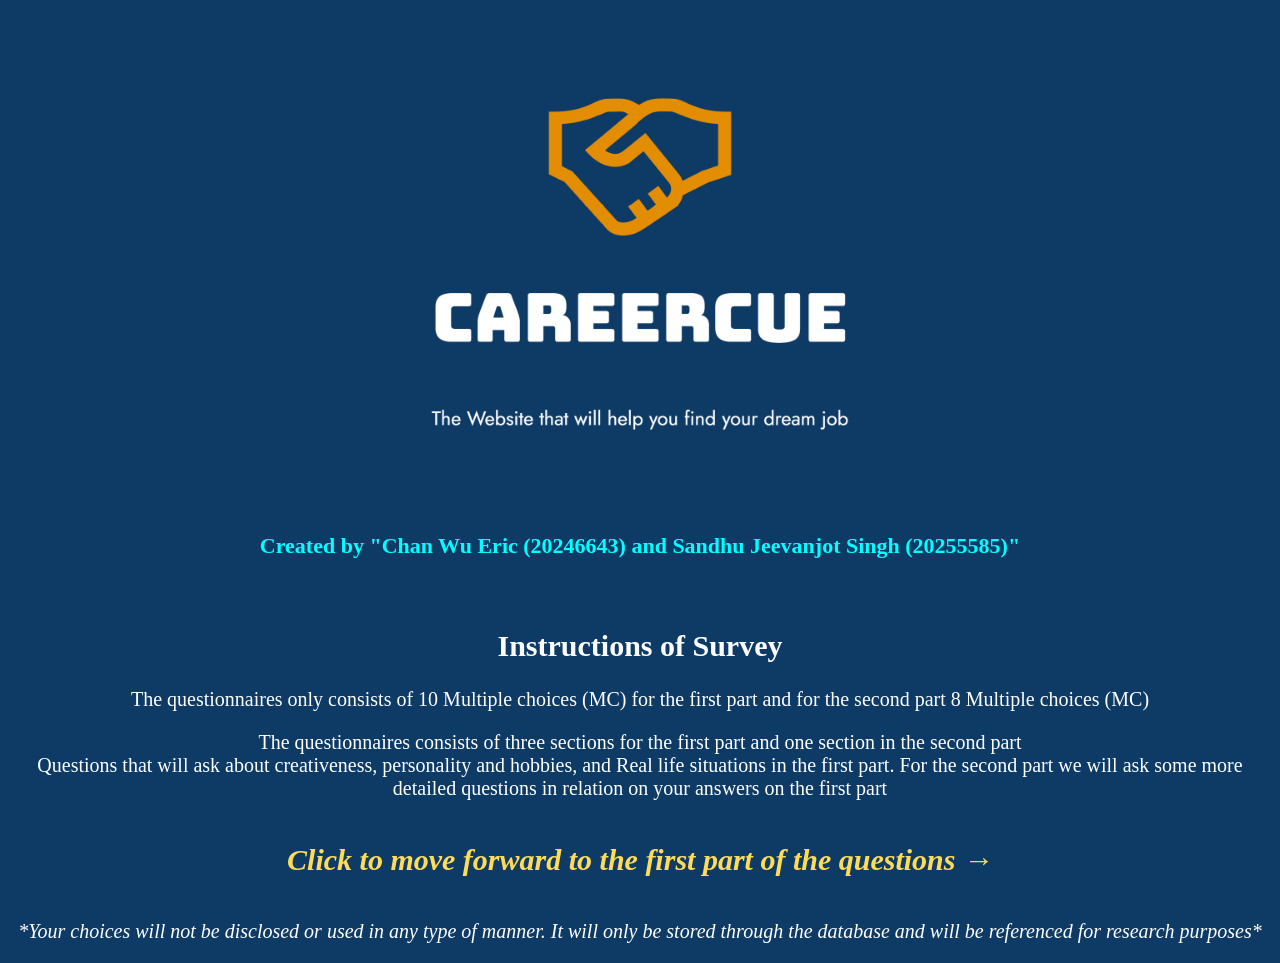
==== CreativeQuestionsPage.html @ 53a71f09 "Add files via upload" ====
<!DOCTYPE html>
<html>
<head>
<title>Survey page "Creative questions"</title>
<link rel="stylesheet" href="style.css">
<link rel="stylesheet" href="style2.css">
</head>
<style>
		.container {
            display: flex;
            justify-content: center;
            align-items: center;
           
        }
		
		center {
			color: black;
			font-size: 20px;
			}
			
		ul {
		list-style-type: none;
		margin: 0;
		padding: 0;
		}
		
		a:link {
		 color: white;
		 }

        /* visited link*/
		
		 a:visited {
		 color: grey;
		 }
		 
		/* mouse over link*/
		
		 a:hover {
		 color: yellow;
		 }
		 
		 a:link {
			text-decoration: none;
		}

		a:visited {
		  text-decoration: none;
		}

		a:hover {
		  text-decoration: underline;
		}

		a:active {
		  text-decoration: underline;
		}
        button {
		background-color: #007BFF;
		color: white;
		padding: 12px 28px;
		border: none;
		border-radius: 6px;
		font-size: 16px;
		font-weight: bold;
		cursor: pointer;
		transition: background-color 0.3s ease;
        }
        button:hover {
		background-color: #0056b3;
		}
		.progress-container {
		width: 50%;              
		margin: 20px auto;       
		background-color: #eee;
		border-radius: 5px;
		height: 20px;
		}

		.progress-bar {
		height: 100%;
		background-color: #4caf50;
		border-radius: 5px;
		}	

		.progress-text {
		text-align: center;
		color: white;
		font-size: 18px;
		margin-top: 8px;
		}
	
</style>
<body style="background-color: #0D3B66;">

<center>
<h1>Creative Questions [1]</h1>
<p>The first part of the Questionnaire</p>
<p>This part consists of questions asking you about your imagination and creativeness</p>

<form id ="creativeForm">
<ul class ="survey">


	<li> 
    <h3><strong>Question 1</strong></h3>
    <p><strong>If you were to choose a position in football, which position would you want to be?</strong></p>
    <ul class="choices"> 
        <li><label><input type="radio" name="question0" value="A" data-points="4" required /> <span>Forward</span></label></li>
        <li><label><input type="radio" name="question0" value="B" data-points="3" required /> <span>Midfielder</span></label></li>
        <li><label><input type="radio" name="question0" value="C" data-points="2" required /> <span>Defender</span></label></li>
        <li><label><input type="radio" name="question0" value="D" data-points="1" required /> <span>Goalkeeper</span></label></li>
    </ul>
</li>

<li> 
    <h3><strong>Question 2</strong></h3>
    <p><strong>What superpower would you want to have?</strong></p>
    <ul class="choices"> 
        <li><label><input type="radio" name="question1" value="A" data-points="4" required /> <span>Super Speed</span></label></li>
        <li><label><input type="radio" name="question1" value="B" data-points="3" required /> <span>Super Strength</span></label></li>
        <li><label><input type="radio" name="question1" value="C" data-points="2" required /> <span>Teleportation</span></label></li>
        <li><label><input type="radio" name="question1" value="D" data-points="1" required /> <span>Mind Reading</span></label></li>
    </ul>
</li>

<li> 
    <h3><strong>Question 3</strong></h3>
    <p><strong>What animal would you want to be?</strong></p>
    <ul class="choices"> 
        <li><label><input type="radio" name="question2" value="A" data-points="4" required /> <span>Lion</span></label></li>
        <li><label><input type="radio" name="question2" value="B" data-points="3" required /> <span>Dolphin</span></label></li>
        <li><label><input type="radio" name="question2" value="C" data-points="2" required /> <span>Chimpanzee</span></label></li>
        <li><label><input type="radio" name="question2" value="D" data-points="1" required /> <span>Sloth</span></label></li>
    </ul>
</li>

<li> 
    <h3><strong>Question 4</strong></h3>
    <p><strong>If a movie were made about you, what would its title be?</strong></p>
    <ul class="choices"> 
        <li><label><input type="radio" name="question3" value="A" data-points="1" required /> <span>The Organizer</span></label></li>
        <li><label><input type="radio" name="question3" value="B" data-points="2" required /> <span>The Team Player</span></label></li>
        <li><label><input type="radio" name="question3" value="C" data-points="4" required /> <span>The Chosen One</span></label></li>
        <li><label><input type="radio" name="question3" value="D" data-points="3" required /> <span>The Strategist</span></label></li>
    </ul>
</li>

<li> 
    <h3><strong>Question 5</strong></h3>
    <p><strong>If someone were to think of the type of person you would be, what would you want them to think about you?</strong></p>
    <ul class="choices"> 
        <li><label><input type="radio" name="question4" value="A" data-points="4" required /> <span>Outgoing</span></label></li>
        <li><label><input type="radio" name="question4" value="B" data-points="1" required /> <span>Easygoing</span></label></li>
        <li><label><input type="radio" name="question4" value="C" data-points="3" required /> <span>Smart</span></label></li>
        <li><label><input type="radio" name="question4" value="D" data-points="2" required /> <span>Friendly to talk to</span></label></li>
    </ul>
</li>

<li> 
    <h3><strong>Question 6</strong></h3>
    <p><strong>You start a new world in a game, what would you do first?</strong></p>
    <ul class="choices"> 
        <li><label><input type="radio" name="question5" value="A" data-points="2" required /> <span>Build a House</span></label></li>
        <li><label><input type="radio" name="question5" value="B" data-points="3" required /> <span>Find supplies</span></label></li>
        <li><label><input type="radio" name="question5" value="C" data-points="4" required /> <span>Try to explore</span></label></li>
        <li><label><input type="radio" name="question5" value="D" data-points="1" required /> <span>Invite a friend to join, since you prefer playing with others</span></label></li>
    </ul>
</li>

<li> 
    <h3><strong>Question 7</strong></h3>
    <p><strong>If you were able to visit a timeline of your choice, where would you go?</strong></p>
    <ul class="choices"> 
        <li><label><input type="radio" name="question6" value="A" data-points="4" required /> <span>The Future</span></label></li>
        <li><label><input type="radio" name="question6" value="B" data-points="2" required /> <span>The Jurassic Period (The Past)</span></label></li>
        <li><label><input type="radio" name="question6" value="C" data-points="1" required /> <span>Stay in the present</span></label></li>
        <li><label><input type="radio" name="question6" value="D" data-points="3" required /> <span>75 years ago (Industrial Era)</span></label></li>
    </ul>
</li>

<li> 
    <h3><strong>Question 8</strong></h3>
    <p><strong>If there were 3 doors in front of you and only 1 door had 1 million dollars behind it, which door would you open?</strong></p>
    <ul class="choices"> 
        <li><label><input type="radio" name="question7" value="A" data-points="4" required /> <span>The first door that says “There is 1 million dollars in this door”</span></label></li>
        <li><label><input type="radio" name="question7" value="B" data-points="2" required /> <span>The second door that says “Pick the door to the left”</span></label></li>
        <li><label><input type="radio" name="question7" value="C" data-points="1" required /> <span>The third door says “There is definitely no money in this door”</span></label></li>
        <li><label><input type="radio" name="question7" value="D" data-points="3" required /> <span>Pick a random door</span></label></li>
    </ul>
</li>

<li> 
    <h3><strong>Question 9</strong></h3>
    <p><strong>You are given the ability to turn a concept into a reality, what would you pick?</strong></p>
    <ul class="choices"> 
        <li><label><input type="radio" name="question8" value="A" data-points="4" required /> <span>Control over Time</span></label></li>
        <li><label><input type="radio" name="question8" value="B" data-points="3" required /> <span>Turning Ideas into reality</span></label></li>
        <li><label><input type="radio" name="question8" value="C" data-points="2" required /> <span>Energy</span></label></li>
        <li><label><input type="radio" name="question8" value="D" data-points="1" required /> <span>Trust</span></label></li>
    </ul>
</li>

<li> 
    <h3><strong>Question 10</strong></h3>
    <p><strong>If you could live in one season forever, which would it be?</strong></p>
    <ul class="choices"> 
        <li><label><input type="radio" name="question9" value="A" data-points="3" required /> <span>Spring</span></label></li>
        <li><label><input type="radio" name="question9" value="B" data-points="2" required /> <span>Autumn</span></label></li>
        <li><label><input type="radio" name="question9" value="C" data-points="4" required /> <span>Summer</span></label></li>
        <li><label><input type="radio" name="question9" value="D" data-points="1" required /> <span>Winter</span></label></li>
    </ul>
</ul>
<center>
  <div class="progress-container">
  <div class="progress-bar" style="width: 33%;"></div>

</div>
<p class="progress-text">Page 1 of 3</p>
  <button type="submit"><b><i>Go to next set of questions →</i></b></button>
</center>
</form>

<script>

if (performance.navigation.type === 2) {
    location.reload(); 
}

window.onload = function() {

    if (!localStorage.getItem("quizStarted")) {
        window.location.replace("index.html");
        return; 
    }


    document.querySelectorAll("input[type=radio]").forEach(input => {
        const saved = localStorage.getItem(input.name);
        if (saved && input.value === saved) {
            input.checked = true;
        }
    });
}; 

document.querySelectorAll('input[type="radio"]').forEach(input => {
    input.addEventListener("change", function() {
        localStorage.setItem(this.name, this.value);
        localStorage.setItem(this.name + "_points", this.getAttribute("data-points"));
    });
});

const creativeForm = document.querySelector("#creativeForm");
if (creativeForm) {
    creativeForm.addEventListener("submit", function(e) {
        e.preventDefault();
        window.location.href = "PersonalityAndHobbiesPage.html";
    });
}
</script>

</body>
</html>
---- style.css ----
.fade-in {
    opacity: 0;
    animation: fadeIn 2s ease-in forwards;
}

@keyframes fadeIn {
    from { opacity: 0; }
    to { opacity: 1; }

}



.choices {
    list-style: none;       
    padding: 0;
    margin: 20px 0;         
    display: flex;
    flex-direction: column; 
    align-items: center;    
    width: 100%;
}


.choices li {
    margin: 12px 0;          
    width: 100%;            
    max-width: 500px;       
}


.choices label {
    display: flex;
    align-items: center;    
    padding: 15px 20px;     
    background: rgba(255, 255, 255, 0.1); 
    border: 1px solid rgba(255, 255, 255, 0.2);
    border-radius: 12px;    
    cursor: pointer;
    transition: all 0.2s ease;
}
.choices input[type="radio"] {
    margin-right: 15px;     
    transform: scale(1.2);  
    cursor: pointer;
}

.choices label:hover {
    background: rgba(255, 255, 255, 0.2);
    transform: translateX(5px); /* Subtle slide right */
    border-color: rgba(255, 255, 255, 0.4);
}


.choices input[type="radio"] {
    margin-right: 8px;
}



/*reference */
/*https://prismic.io/blog/css-background-effects */
---- style2.css ----
body {
    margin: auto;
    font-family: -apple-system, BlinkMacSystemFont, sans-serif;
    overflow: auto;
    background: linear-gradient(315deg, rgba(101,0,94,1) 3%, rgba(60,132,206,1) 38%, rgba(48,238,226,1) 68%, rgba(255,25,25,1) 98%);
    animation: gradient 15s ease infinite;
    background-size: 400% 400%;
    background-attachment: fixed;
}

@keyframes gradient {
    0% {
        background-position: 0% 0%;
    }
    50% {
        background-position: 100% 100%;
    }
    100% {
        background-position: 0% 0%;
    }
}

.wave {
    background: rgb(255 255 255 / 25%);
    border-radius: 1000% 1000% 0 0;
    position: fixed;
    width: 200%;
    height: 12em;
    animation: wave 10s -3s linear infinite;
    transform: translate3d(0, 0, 0);
    opacity: 0.8;
    bottom: 0;
    left: 0;
    z-index: -1;
}

.wave:nth-of-type(2) {
    bottom: -1.25em;
    animation: wave 18s linear reverse infinite;
    opacity: 0.8;
}

.wave:nth-of-type(3) {
    bottom: -2.5em;
    animation: wave 20s -1s reverse infinite;
    opacity: 0.9;
}

@keyframes wave {
    2% {
        transform: translateX(1);
    }

    25% {
        transform: translateX(-25%);
    }

    50% {
        transform: translateX(-50%);
    }

    75% {
        transform: translateX(-25%);
    }

    100% {
        transform: translateX(1);
    }
}
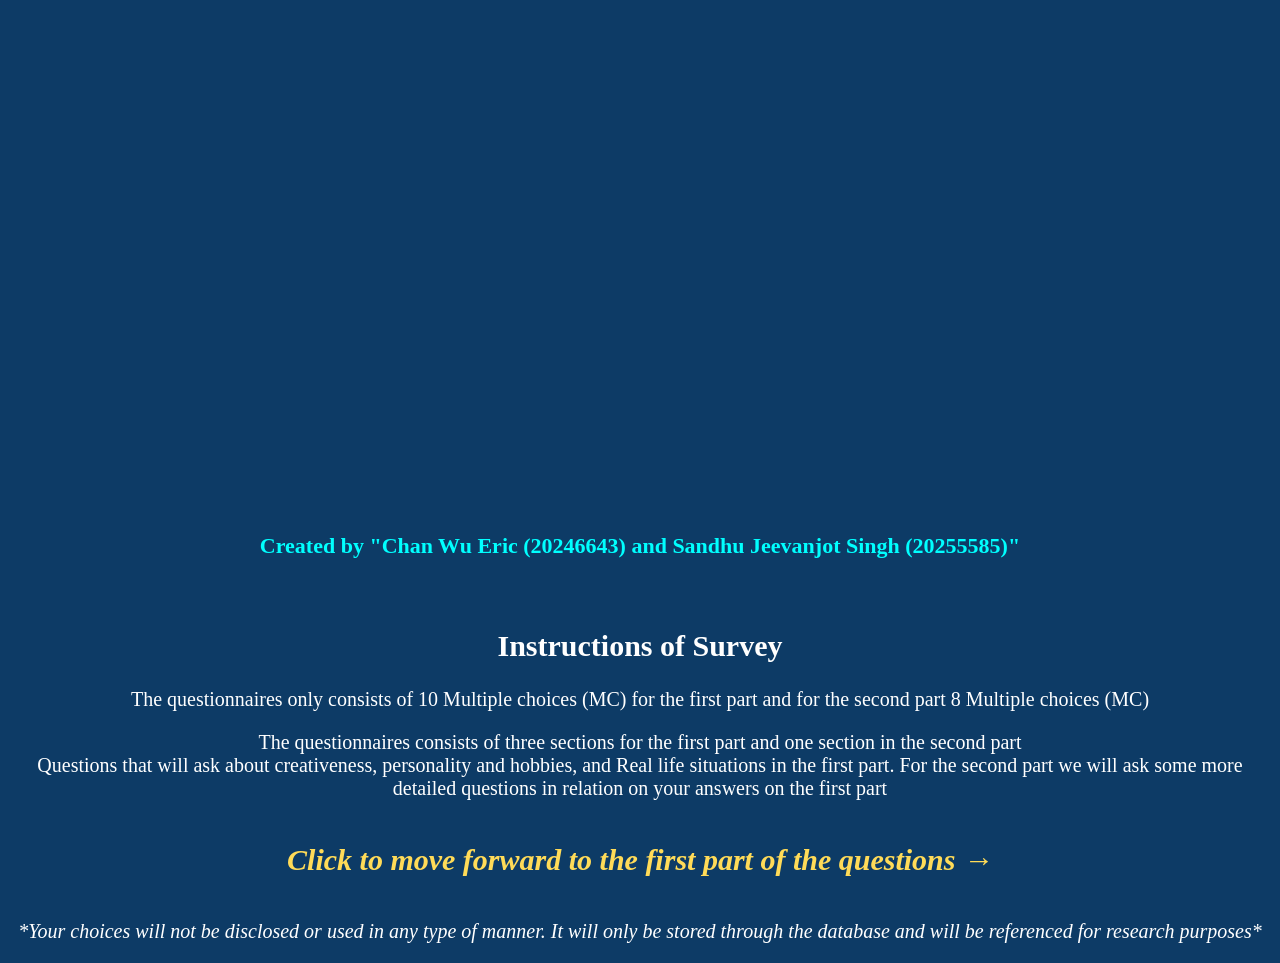
==== commit 0a70774d: "Update CreativeQuestionsPage.html" ====
--- a/CreativeQuestionsPage.html
+++ b/CreativeQuestionsPage.html
@@ -228,12 +228,16 @@
 }
 
 window.onload = function() {
+    if (localStorage.getItem("quizCompleted") === "true") {
+        localStorage.clear();
+        window.location.replace("index.html");
+        return;
+    }
 
     if (!localStorage.getItem("quizStarted")) {
         window.location.replace("index.html");
         return; 
     }
-
 
     document.querySelectorAll("input[type=radio]").forEach(input => {
         const saved = localStorage.getItem(input.name);
